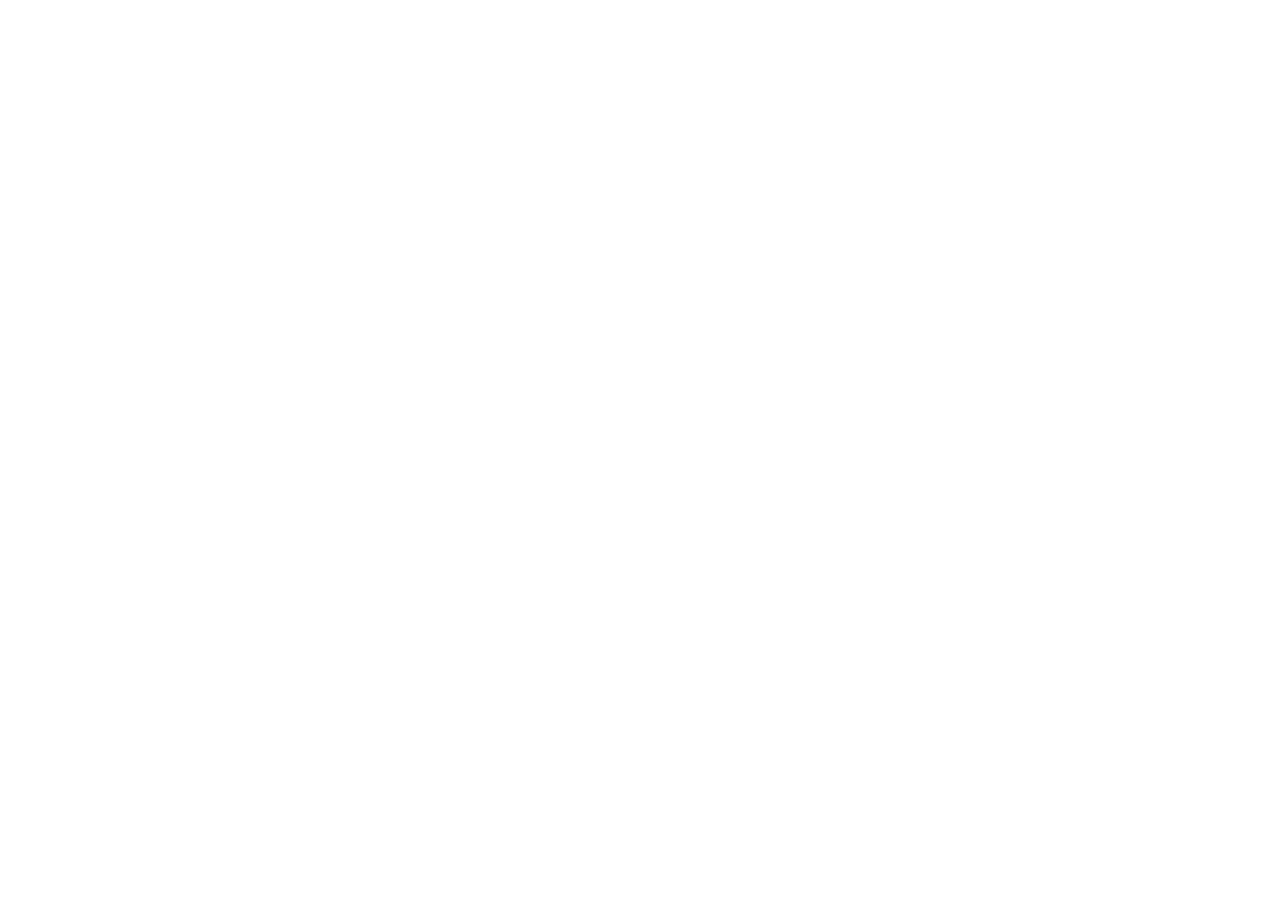
==== HTML/index.html @ 56667eb7 "First Commit" ====
<!DOCTYPE html>
<html lang="en">
<head>
    <meta charset="UTF-8">
    <meta http-equiv="X-UA-Compatible" content="IE=edge">
    <meta name="viewport" content="width=device-width, initial-scale=1.0">
    <title>Document</title>
</head>
<body>
    
</body>
</html>
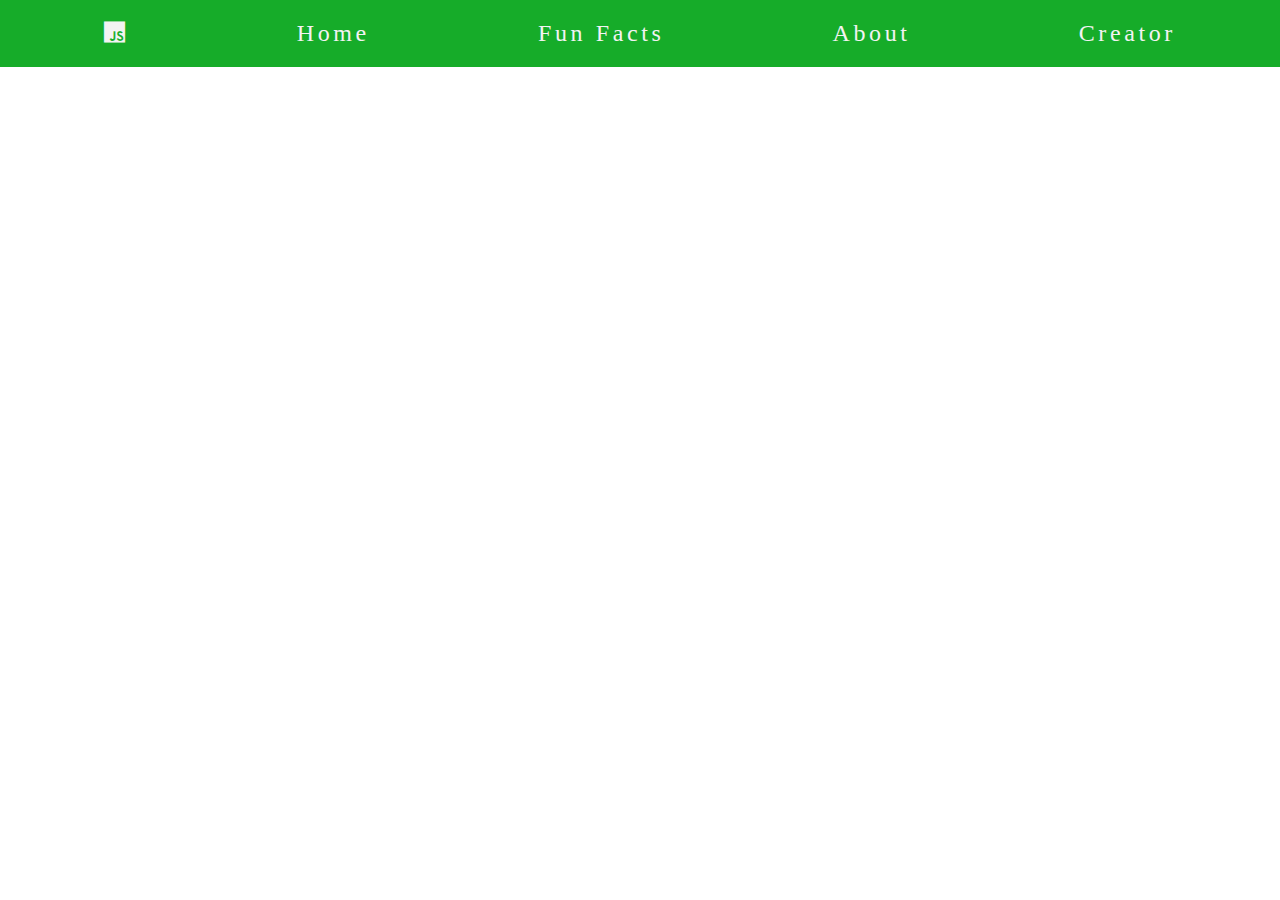
==== commit 3e6e86cb: "Nav-Bar-style" ====
--- a/HTML/index.html
+++ b/HTML/index.html
@@ -4,9 +4,25 @@
     <meta charset="UTF-8">
     <meta http-equiv="X-UA-Compatible" content="IE=edge">
     <meta name="viewport" content="width=device-width, initial-scale=1.0">
-    <title>Document</title>
+    <link rel="stylesheet" href="https://cdnjs.cloudflare.com/ajax/libs/font-awesome/6.1.1/css/all.min.css">
+    <link rel="stylesheet" href="/CSS/index.css">
+    <title>JavaScript Web Page</title>
 </head>
 <body>
-    
+    <Section>
+        <div class="navbar">
+            <div class="navbar-content">
+                <a> <i class="fa-brands fa-js"></i></a>
+                <a href="">Home</a>
+                <a href="">Fun Facts</a>
+                <a href="">About</a>
+                <a href="">Creator</a>
+            </div>
+
+            
+        </div>
+    </Section>
+
+    <script src="/JS/index.js"></script>
 </body>
 </html>--- a/CSS/index.css
+++ b/CSS/index.css
@@ -0,0 +1,60 @@
+*
+{
+    padding:0;
+    margin: 0;
+    box-sizing: border-box;
+}
+
+body
+{
+    background-color: rgb(255, 255, 255);
+}
+
+.navbar
+{
+    background-color: rgba(8, 167, 29, 0.945);
+    padding: 10px 20px;
+    width: 100%;
+    height: auto;
+    left: 0px;
+    top: 0px;
+}
+
+.navbar-content
+{
+    display: flex;
+    text-align: center;
+    justify-content: space-around;
+}
+
+.navbar-content a
+{
+    font-size: 1.5rem;
+    color: rgb(243, 243, 243);
+    text-decoration: none;
+    letter-spacing: 0.15em;
+
+    display: inline-block;
+    padding: 10px 20px;
+    position: relative;
+}
+
+.navbar-content a:after
+{
+    background: none repeat scroll 0 0 transparent;
+    bottom: 0;
+    content: "";
+    display: block;
+    height: 2px;
+    left: 50%;
+    position: absolute;
+    background: #fff;
+    transition: width 0.3s ease 0s, left 0.3s ease 0s;
+    width: 0;
+}
+
+.navbar-content a:hover::after 
+{
+    width: 100%;
+    left:0;
+}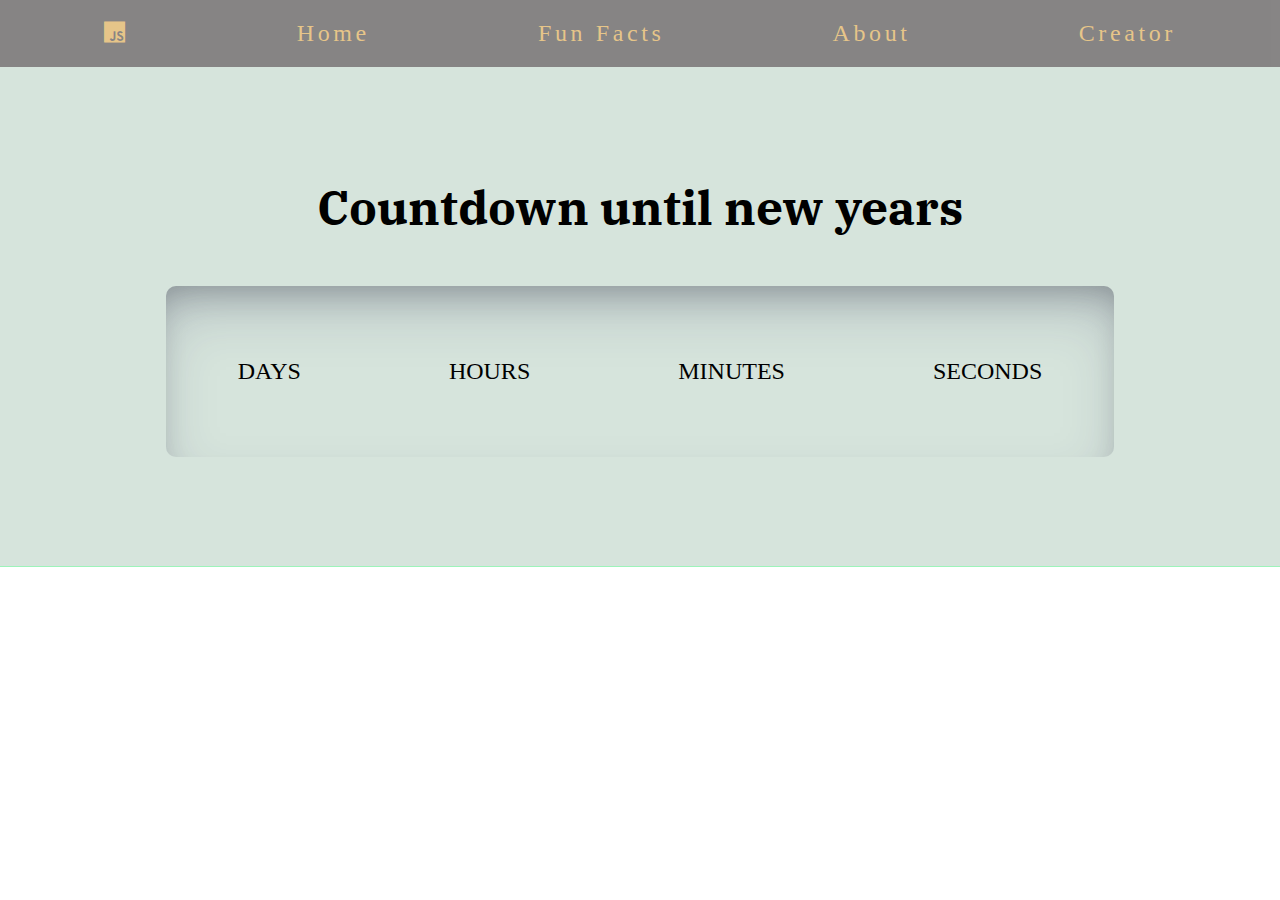
==== commit 51394a63: "Counter" ====
--- a/HTML/index.html
+++ b/HTML/index.html
@@ -18,10 +18,20 @@
                 <a href="">About</a>
                 <a href="">Creator</a>
             </div>
-
-            
         </div>
     </Section>
+
+    <section>
+        <div class="countdown-timer">
+            <h1> Countdown until new years</h1>
+            <ul>
+                <li><span id="days"></span>Days</li> 
+                <li><span id="hours"></span>Hours</li> 
+                <li><span id="minutes"></span>Minutes</li> 
+                <li><span id="seconds"></span>Seconds</li>   
+            </ul>
+        </div>
+    </section>
 
     <script src="/JS/index.js"></script>
 </body>
--- a/CSS/index.css
+++ b/CSS/index.css
@@ -1,3 +1,4 @@
+@import url('https://fonts.googleapis.com/css2?family=IBM+Plex+Serif&family=Merriweather:wght@300&display=swap');
 *
 {
     padding:0;
@@ -12,7 +13,8 @@
 
 .navbar
 {
-    background-color: rgba(8, 167, 29, 0.945);
+    background-color: rgb(15, 12, 12);
+    opacity: .5;
     padding: 10px 20px;
     width: 100%;
     height: auto;
@@ -30,10 +32,10 @@
 .navbar-content a
 {
     font-size: 1.5rem;
-    color: rgb(243, 243, 243);
+    color: rgb(206, 141, 21);
     text-decoration: none;
     letter-spacing: 0.15em;
-
+    cursor: pointer;
     display: inline-block;
     padding: 10px 20px;
     position: relative;
@@ -48,7 +50,7 @@
     height: 2px;
     left: 50%;
     position: absolute;
-    background: #fff;
+    background: rgb(161, 9, 9);
     transition: width 0.3s ease 0s, left 0.3s ease 0s;
     width: 0;
 }
@@ -57,4 +59,60 @@
 {
     width: 100%;
     left:0;
+}
+
+@media only screen and (max-width: 632px)
+{
+    .navbar
+    {
+        width: 0%;
+    }
+    .navbar-content
+    {
+        display: none;
+    }
+}
+
+/*******************************/
+/* Timer */
+.countdown-timer
+{
+    width: 100%;
+    height: 500px;
+    display: flex;
+    flex-direction: column;
+    justify-content: center;
+    align-items: center;
+    border-bottom: 1px solid rgb(157, 243, 186);
+    background-color: rgb(214, 228, 220);
+}
+
+.countdown-timer h1
+{
+    font-size: 3rem;
+    margin-bottom: 3rem;
+    font-family: 'IBM Plex Serif', serif;
+}
+
+.countdown-timer ul
+{
+    box-shadow: rgba(50, 50, 93, 0.25) 0px 30px 60px -12px inset, rgba(0, 0, 0, 0.3) 0px 18px 36px -18px inset;
+
+    border-radius: 10px;
+}
+
+.countdown-timer li 
+{
+    display:inline-block;
+    font-size: 1.5rem;
+    list-style-type: none;
+    padding: 3em;
+    text-transform: uppercase;
+}
+
+.countdown-timer li span
+{
+    display:block;
+    font-size: 4.5rem;
+    text-align: center;
 }